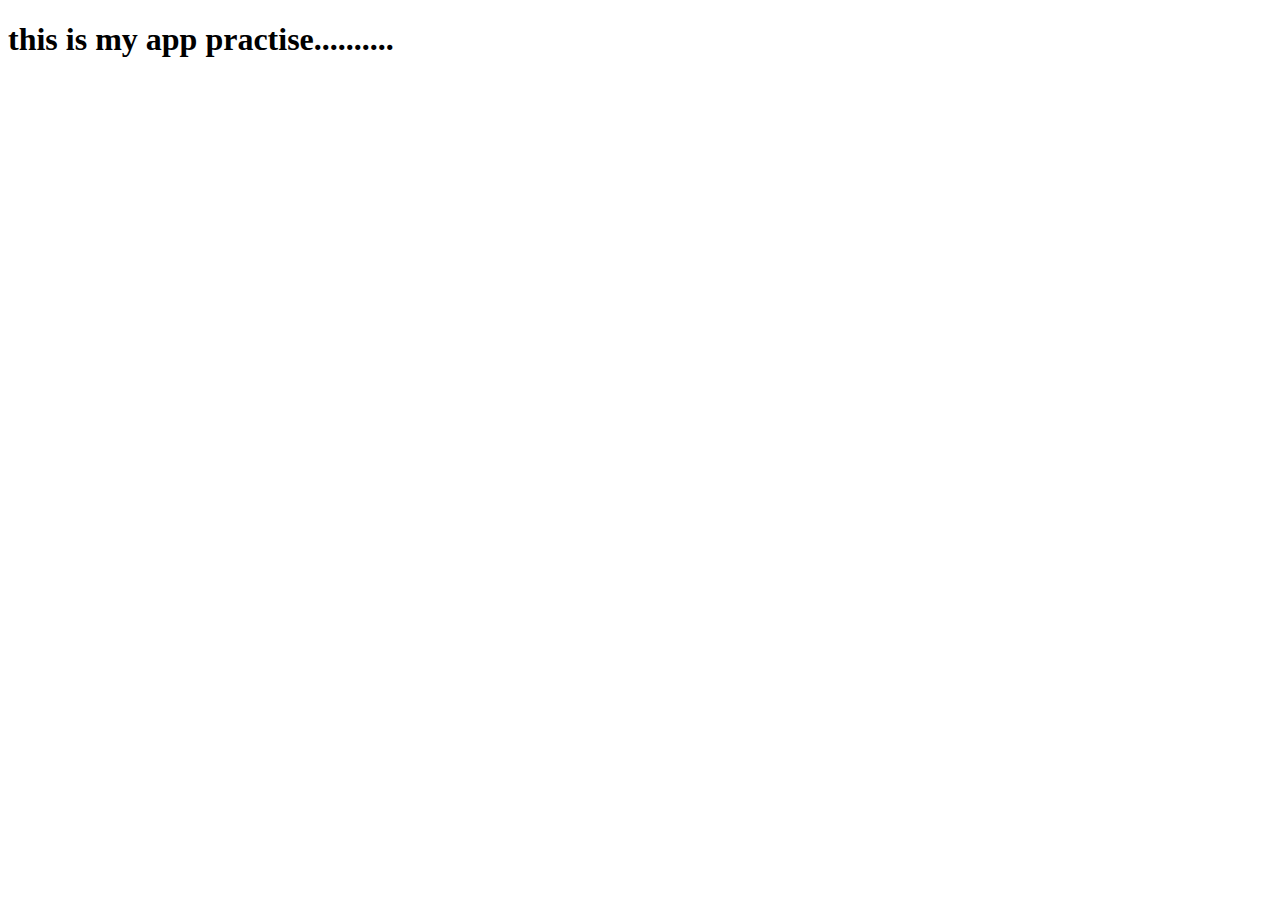
==== index.html @ db594f96 "Initial commit" ====
<!DOCTYPE html>
<html lang="en">
<head>
    <meta charset="UTF-8">
    <meta http-equiv="X-UA-Compatible" content="IE=edge">
    <meta name="viewport" content="width=device-width, initial-scale=1.0">
    <title>my app </title>
</head>
<body>
     <h1> this is my app practise..........</h1>
</body>
</html>
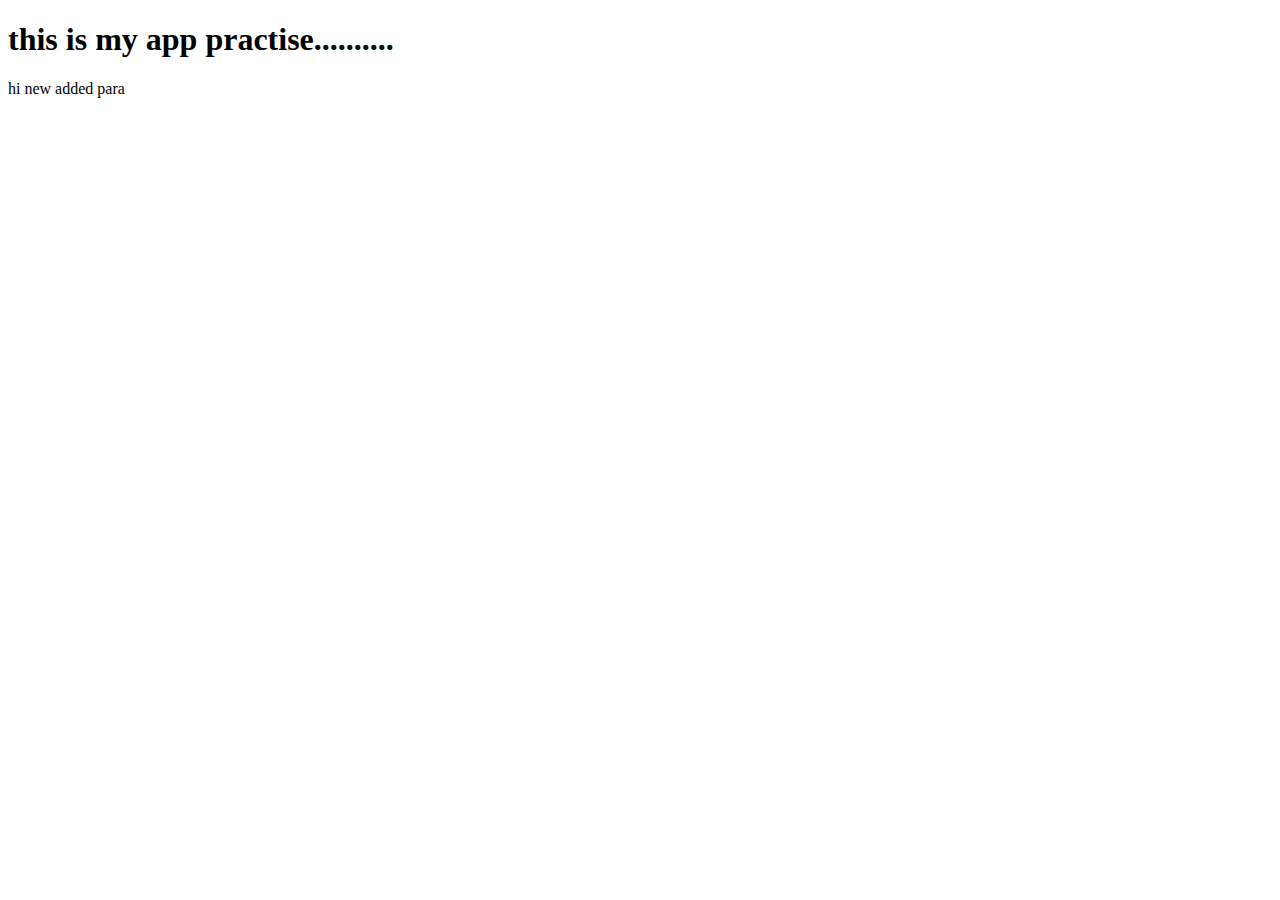
==== commit a15c82a6: "adding paragraph" ====
--- a/index.html
+++ b/index.html
@@ -8,5 +8,6 @@
 </head>
 <body>
      <h1> this is my app practise..........</h1>
+     <p> hi new added para</p>
 </body>
 </html>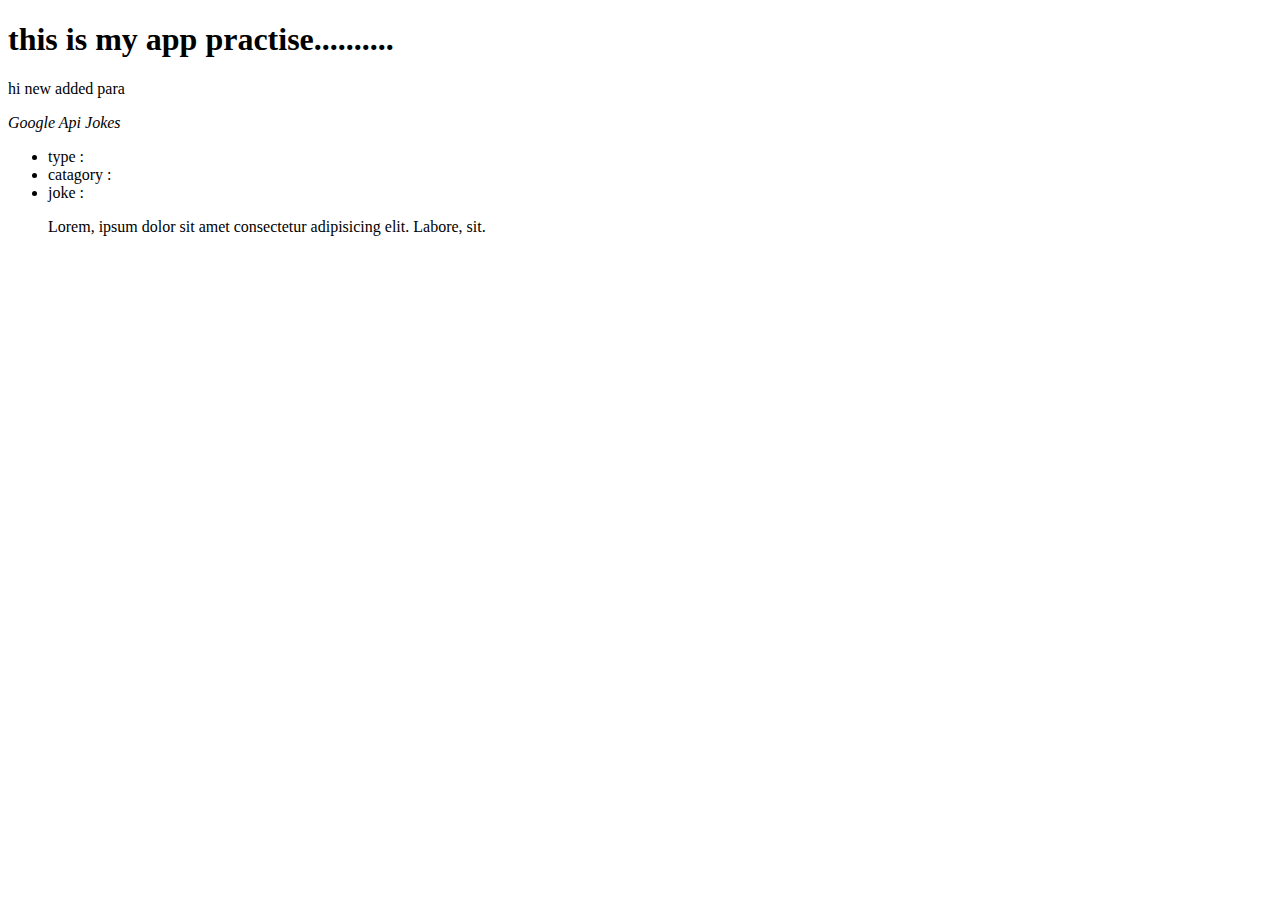
==== commit ffd149e5: "creating card" ====
--- a/index.html
+++ b/index.html
@@ -1,13 +1,30 @@
 <!DOCTYPE html>
 <html lang="en">
-<head>
-    <meta charset="UTF-8">
-    <meta http-equiv="X-UA-Compatible" content="IE=edge">
-    <meta name="viewport" content="width=device-width, initial-scale=1.0">
-    <title>my app </title>
-</head>
-<body>
-     <h1> this is my app practise..........</h1>
-     <p> hi new added para</p>
-</body>
-</html>+  <head>
+    <meta http-equiv="X-UA-Compatible" content="IE=edge" />
+    <meta name="viewport" content="width=device-width, initial-scale=1.0" />
+    <meta charset="UTF-8" />
+    <title>my app</title>
+  </head>
+  <body>
+    <h1>this is my app practise..........</h1>
+    <p>hi new added para</p>
+
+    <span> <em> Google Api Jokes</em></span>
+    <div class="card">
+      <div class="type">
+        <ul>
+          <li>type :</li>
+          <li>catagory :</li>
+          <li>
+            joke :
+            <p>
+              Lorem, ipsum dolor sit amet consectetur adipisicing elit. Labore,
+              sit.
+            </p>
+          </li>
+        </ul>
+      </div>
+    </div>
+  </body>
+</html>
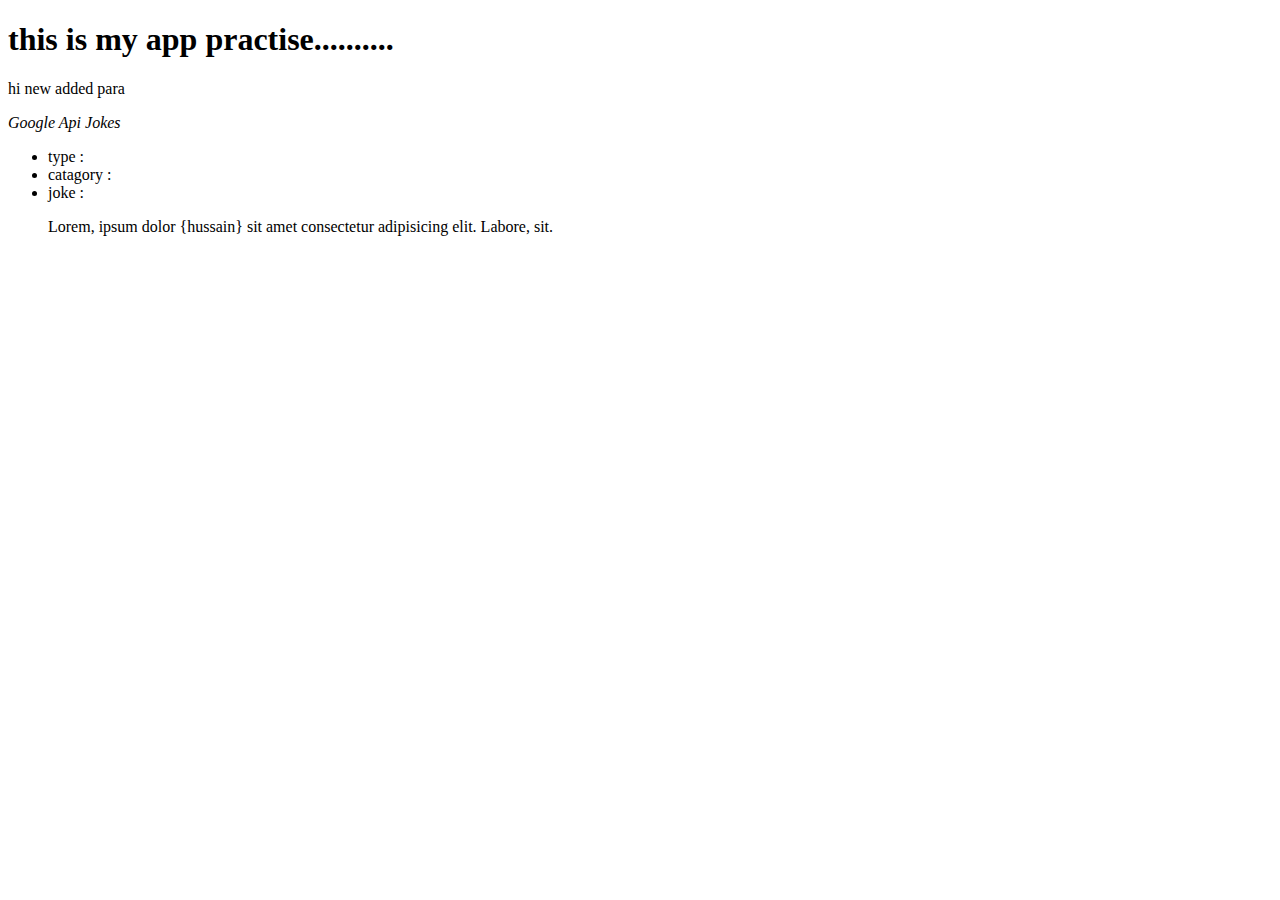
==== commit 15c599a5: "adding ignore file" ====
--- a/index.html
+++ b/index.html
@@ -19,7 +19,7 @@
           <li>
             joke :
             <p>
-              Lorem, ipsum dolor sit amet consectetur adipisicing elit. Labore,
+              Lorem, ipsum dolor  {hussain} sit amet consectetur adipisicing elit. Labore,
               sit.
             </p>
           </li>
